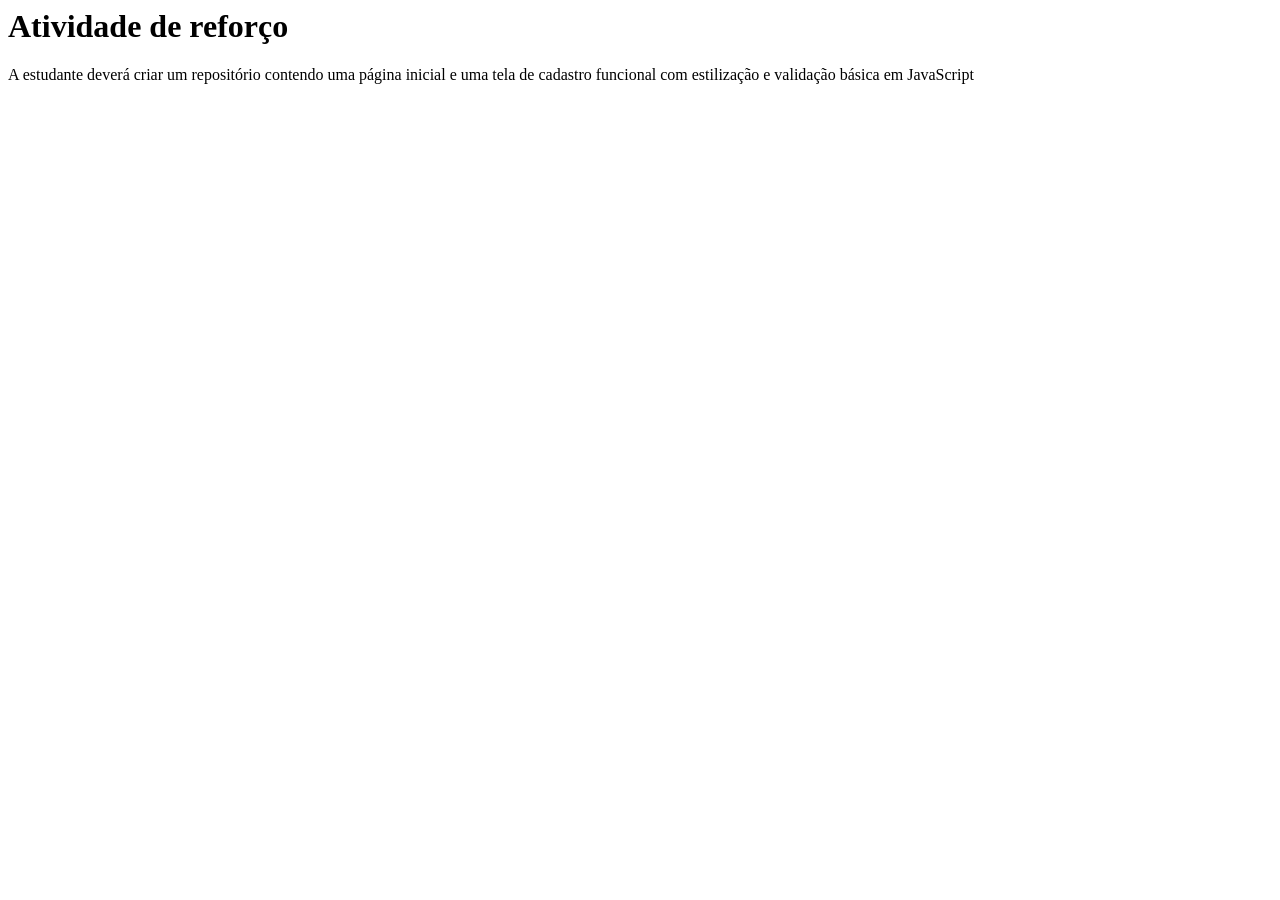
==== index.html @ b31d366c "first commit" ====
<html lang="en">

<head>
    <meta charset="UTF-8">
    <meta name="viewport" content="width=device-width, initial-scale=1.0">
    <title>Atividade</title>
    <link rel="stylesheet" href="styles.css">

</head>

<body>
    <h1> Atividade de reforço </h1>
    
<p>A estudante deverá criar um repositório contendo uma página inicial e uma
tela de cadastro funcional com estilização e validação básica em JavaScript</p>






</body>
</html>
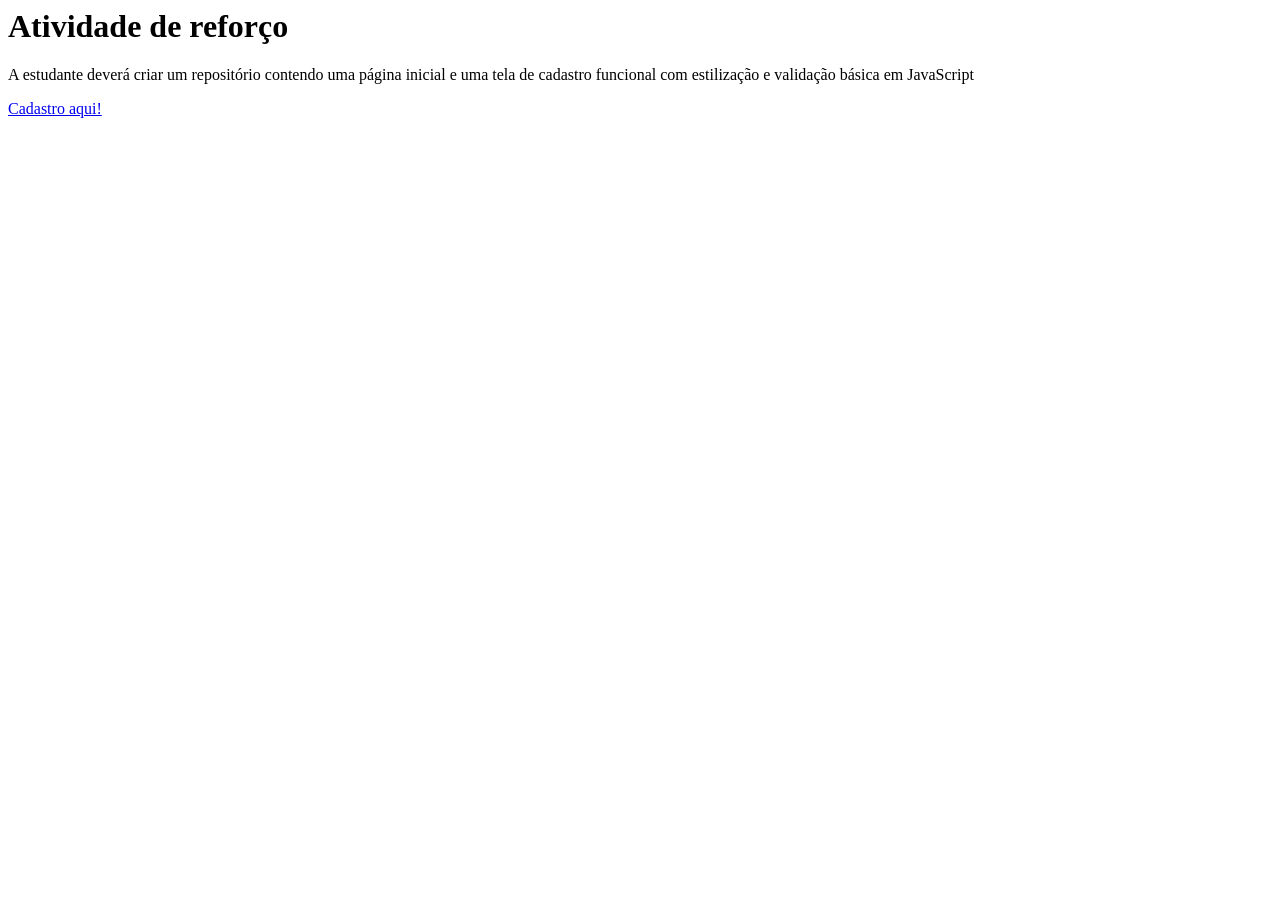
==== commit 6caba61b: "add - style" ====
--- a/index.html
+++ b/index.html
@@ -5,19 +5,19 @@
     <meta name="viewport" content="width=device-width, initial-scale=1.0">
     <title>Atividade</title>
     <link rel="stylesheet" href="styles.css">
-
 </head>
 
 <body>
-    <h1> Atividade de reforço </h1>
-    
-<p>A estudante deverá criar um repositório contendo uma página inicial e uma
-tela de cadastro funcional com estilização e validação básica em JavaScript</p>
+  
+ <h1> Atividade de reforço</h1>
+ 
+    <p>A estudante deverá criar um repositório contendo uma página inicial e uma
+        tela de cadastro funcional com estilização e validação básica em JavaScript</p>
+       <a href="cadastro.html">Cadastro aqui!</a>
 
-
-
-
+</div>
 
 
 </body>
+
 </html>
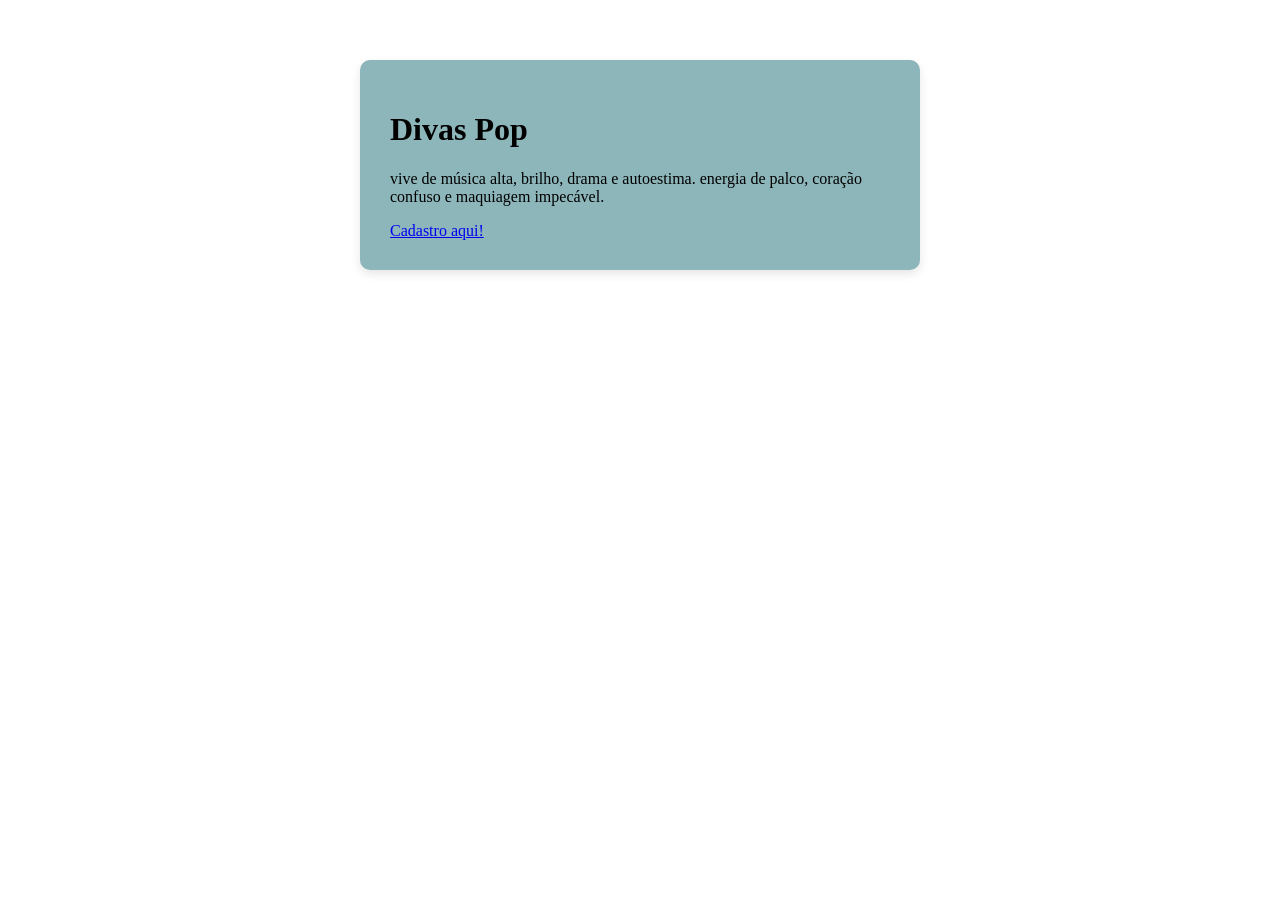
==== commit c73494e2: "add - javascript" ====
--- a/index.html
+++ b/index.html
@@ -4,18 +4,23 @@
     <meta charset="UTF-8">
     <meta name="viewport" content="width=device-width, initial-scale=1.0">
     <title>Atividade</title>
-    <link rel="stylesheet" href="styles.css">
+    <link rel="stylesheet" href="style.css">
 </head>
 
 <body>
-  
- <h1> Atividade de reforço</h1>
+
+    <div>
+        <h1>Divas Pop</h1>
+
+        <p>vive de música alta, brilho, drama e autoestima.
+       energia de palco, coração confuso e maquiagem impecável.     
+        </p>
+        <a href="cadastro.html">Cadastro aqui!</a>
+
+    </div>
+
+</body>
  
-    <p>A estudante deverá criar um repositório contendo uma página inicial e uma
-        tela de cadastro funcional com estilização e validação básica em JavaScript</p>
-       <a href="cadastro.html">Cadastro aqui!</a>
-
-</div>
 
 
 </body>
--- a/style.css
+++ b/style.css
@@ -0,0 +1,9 @@
+div {
+    width: 80%;
+    max-width: 500px;
+    margin: 60px auto;
+    background-color: #8db6bb;
+    padding: 30px;
+    border-radius: 10px;
+    box-shadow: 0 4px 10px rgba(0, 0, 0, 0.1);
+}
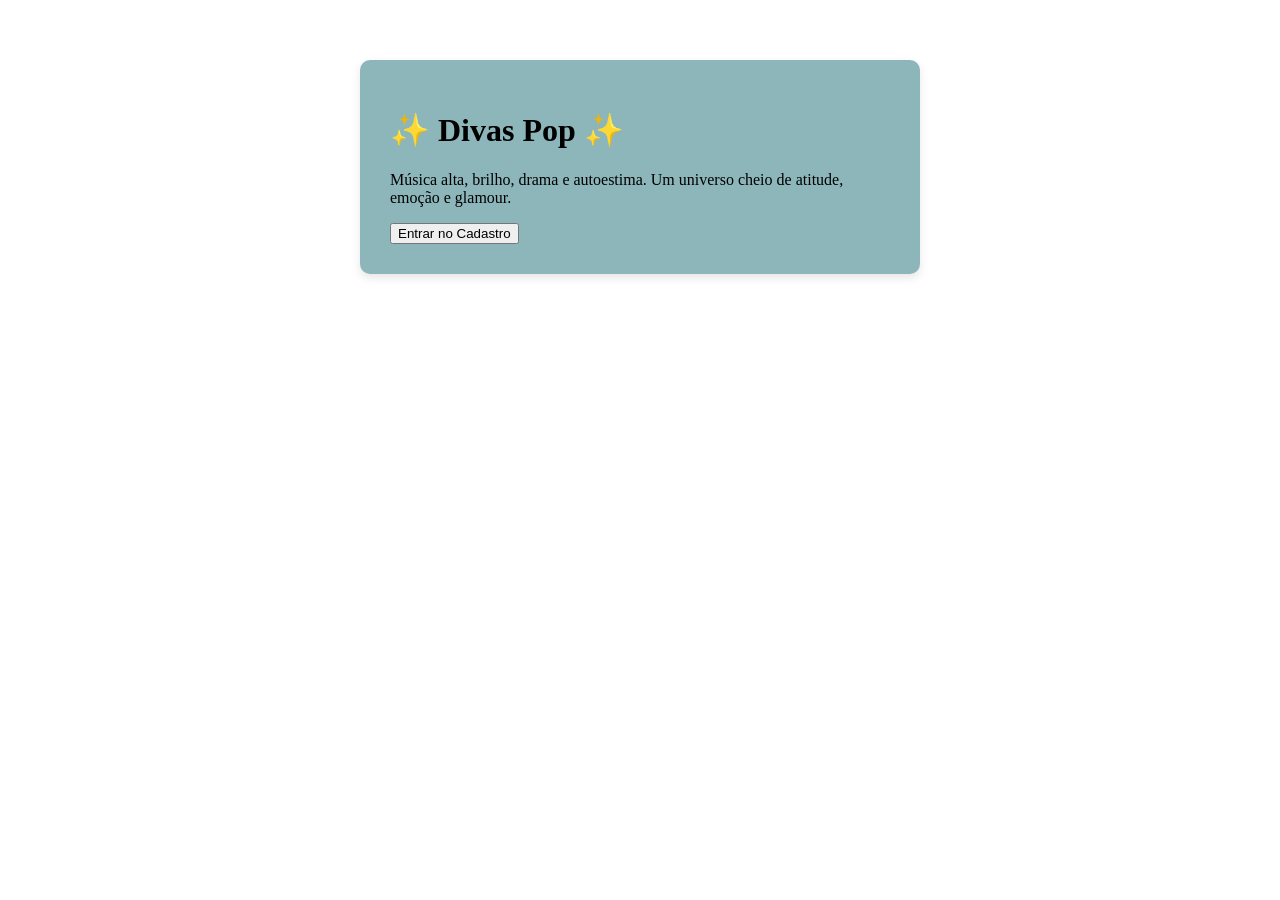
==== commit d023be86: "add - javascript - certo" ====
--- a/index.html
+++ b/index.html
@@ -9,15 +9,20 @@
 
 <body>
 
-    <div>
-        <h1>Divas Pop</h1>
+  <div class="container">
 
-        <p>vive de música alta, brilho, drama e autoestima.
-       energia de palco, coração confuso e maquiagem impecável.     
-        </p>
-        <a href="cadastro.html">Cadastro aqui!</a>
+    <h1>✨ Divas Pop ✨</h1>
 
-    </div>
+    <p>
+        Música alta, brilho, drama e autoestima.
+        Um universo cheio de atitude, emoção e glamour.
+    </p>
+
+    <a href="cadastro.html">
+        <button>Entrar no Cadastro</button>
+    </a>
+
+</div>
 
 </body>
  
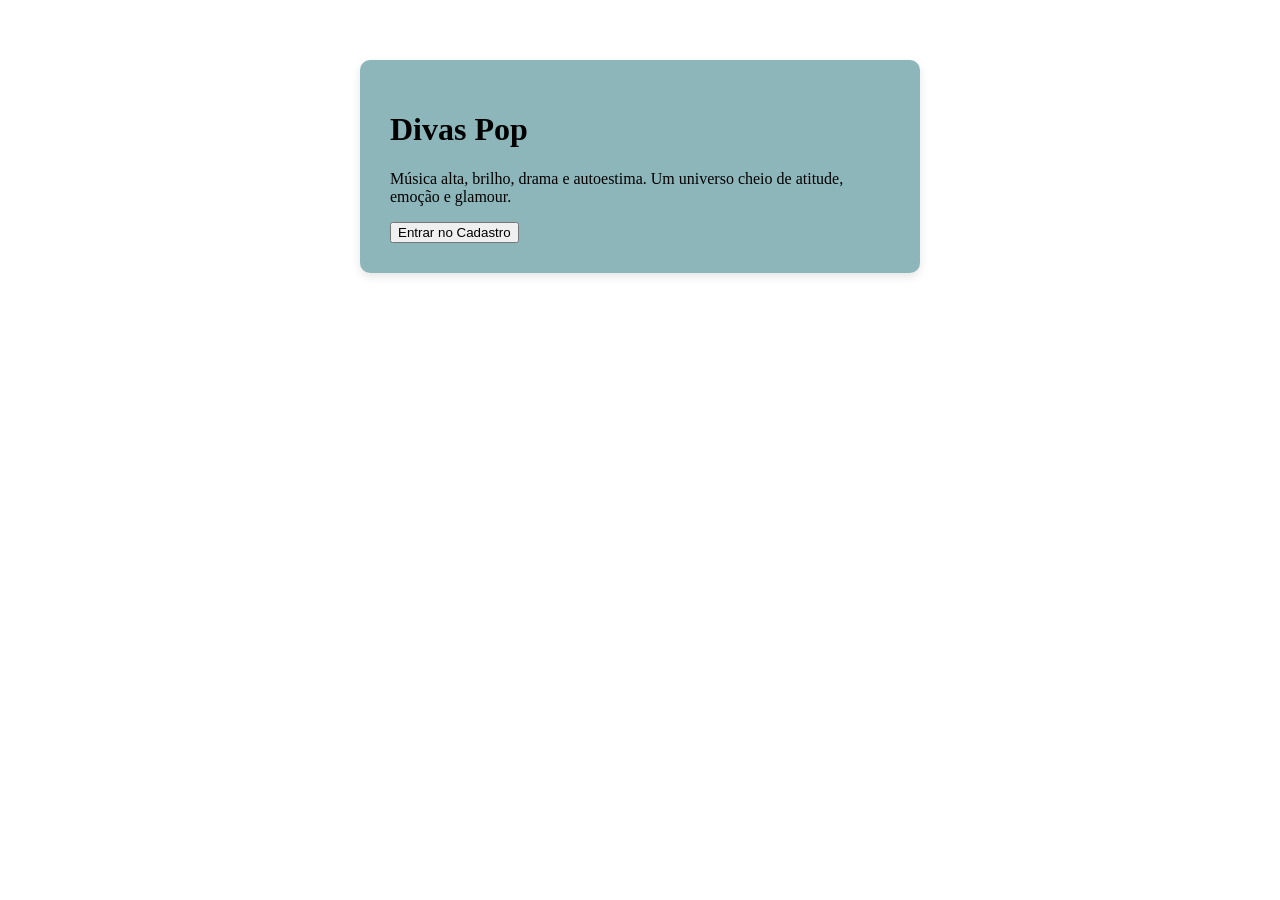
==== commit 5713ef79: "add - html" ====
--- a/index.html
+++ b/index.html
@@ -11,7 +11,7 @@
 
   <div class="container">
 
-    <h1>✨ Divas Pop ✨</h1>
+    <h1> Divas Pop </h1>
 
     <p>
         Música alta, brilho, drama e autoestima.
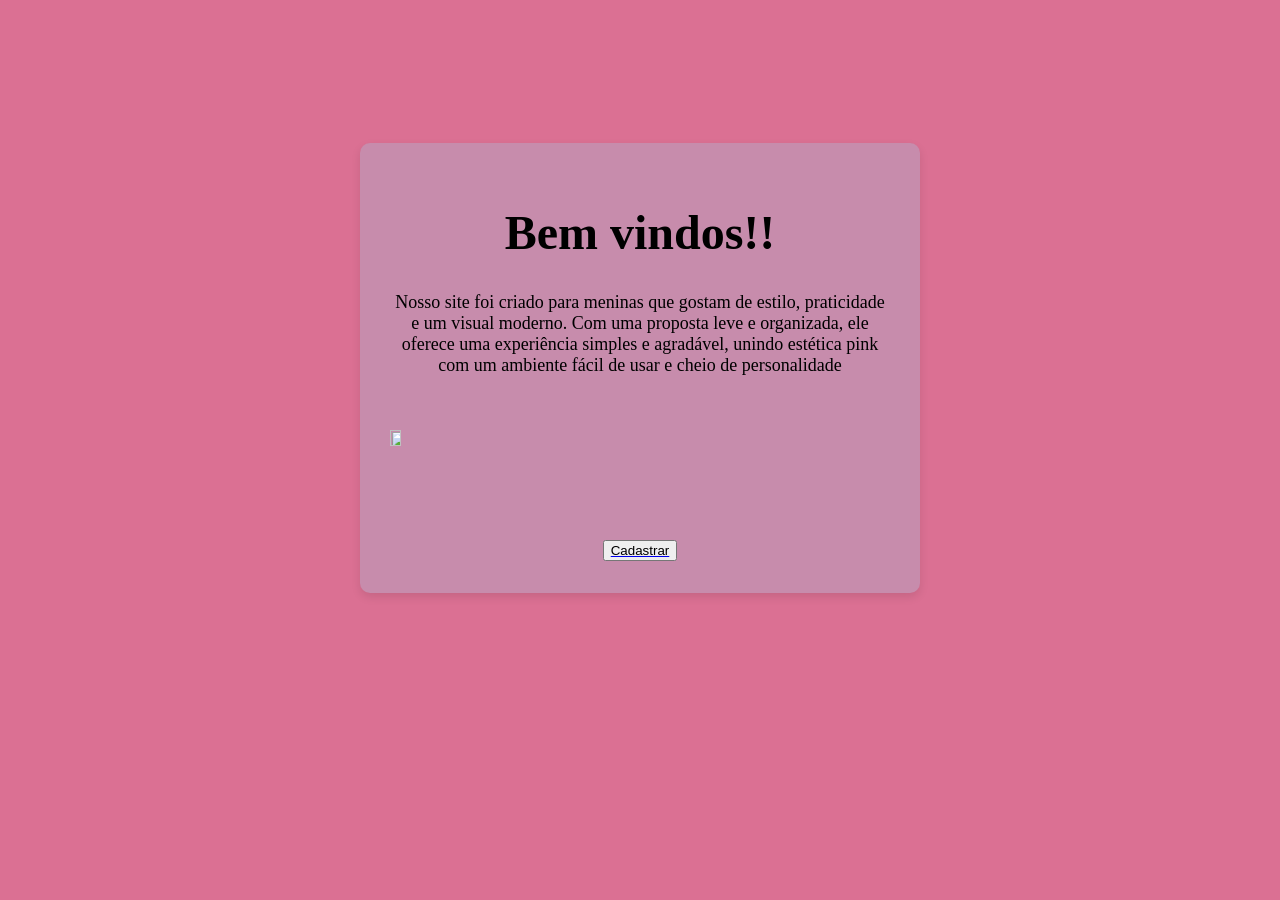
==== commit 2513f448: "add - gif" ====
--- a/index.html
+++ b/index.html
@@ -8,21 +8,27 @@
 </head>
 
 <body>
+<div class="site-fundo">
+<h1 id="titulo">Bem vindos!!</h1>
+<p id="descricao">Nosso site foi criado para meninas que gostam de estilo, praticidade e um visual moderno. Com uma proposta leve e organizada, ele oferece uma experiência simples e agradável, unindo estética pink com um ambiente fácil de usar e cheio de personalidade</p>
+<br><br>
+<img src="https://media.tenor.com/aBQS2J83jfIAAAAi/lina.gif" id="gif">
+<a href="cadastro.html">
+    <button id="botao">Cadastrar</button>
+</a>
 
-  <div class="container">
 
-    <h1> Divas Pop </h1>
 
-    <p>
-        Música alta, brilho, drama e autoestima.
-        Um universo cheio de atitude, emoção e glamour.
-    </p>
 
-    <a href="cadastro.html">
-        <button>Entrar no Cadastro</button>
-    </a>
+
+
+
+
+
+
 
 </div>
+  
 
 </body>
  
--- a/style.css
+++ b/style.css
@@ -1,9 +1,43 @@
+body {
+background-color: palevioletred;
+display: flex;
+justify-content: center;
+align-content: center;
+align-items: center;
+height: 80vh;
+
+}
+
+#titulo{
+    
+    font-size: 300%;
+    text-align: center;
+
+}
+#botao{
+    display: block;
+    margin: 2px auto;
+}
+
+#descricao{
+    text-align: center;
+    font-size: 18px;
+}
+
+
+
 div {
     width: 80%;
     max-width: 500px;
     margin: 60px auto;
-    background-color: #8db6bb;
+    background-color: #c78cac;
     padding: 30px;
     border-radius: 10px;
     box-shadow: 0 4px 10px rgba(0, 0, 0, 0.1);
+}
+#gif{
+    width: 15%;
+    displey: block;
+    
+
 }
